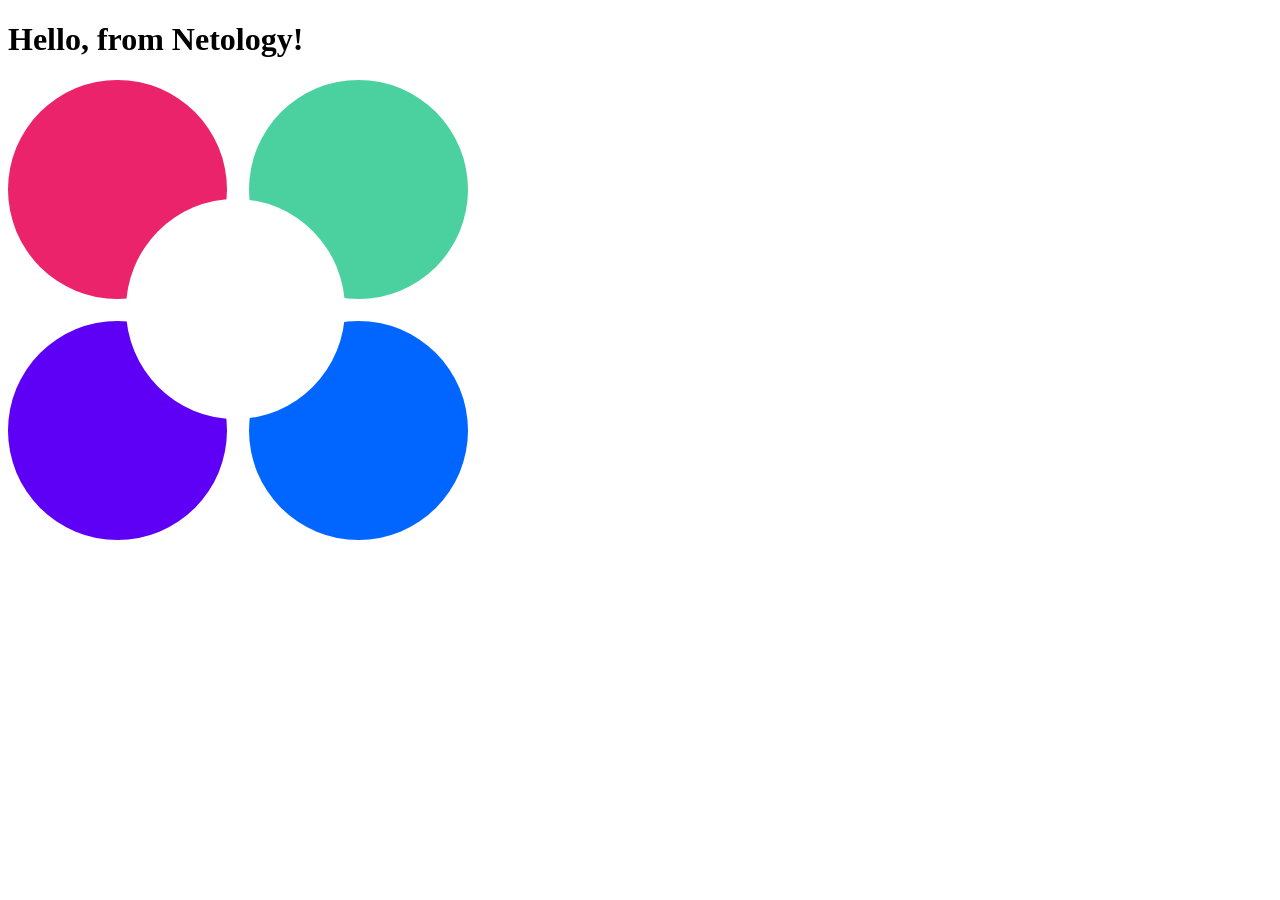
==== src/index.html @ e8587be5 "create project" ====
<!DOCTYPE html>
<html lang="en">
<head>
  <meta charset="UTF-8">
  <meta name="viewport" content="width=device-width, initial-scale=1.0">
  <meta http-equiv="X-UA-Compatible" content="ie=edge">
  <title>Document</title>
</head>
<body>
<h1>Hello, from Netology!</h1>
<img src="img/netology.svg" alt="Netology Logo">
</body>
</html>
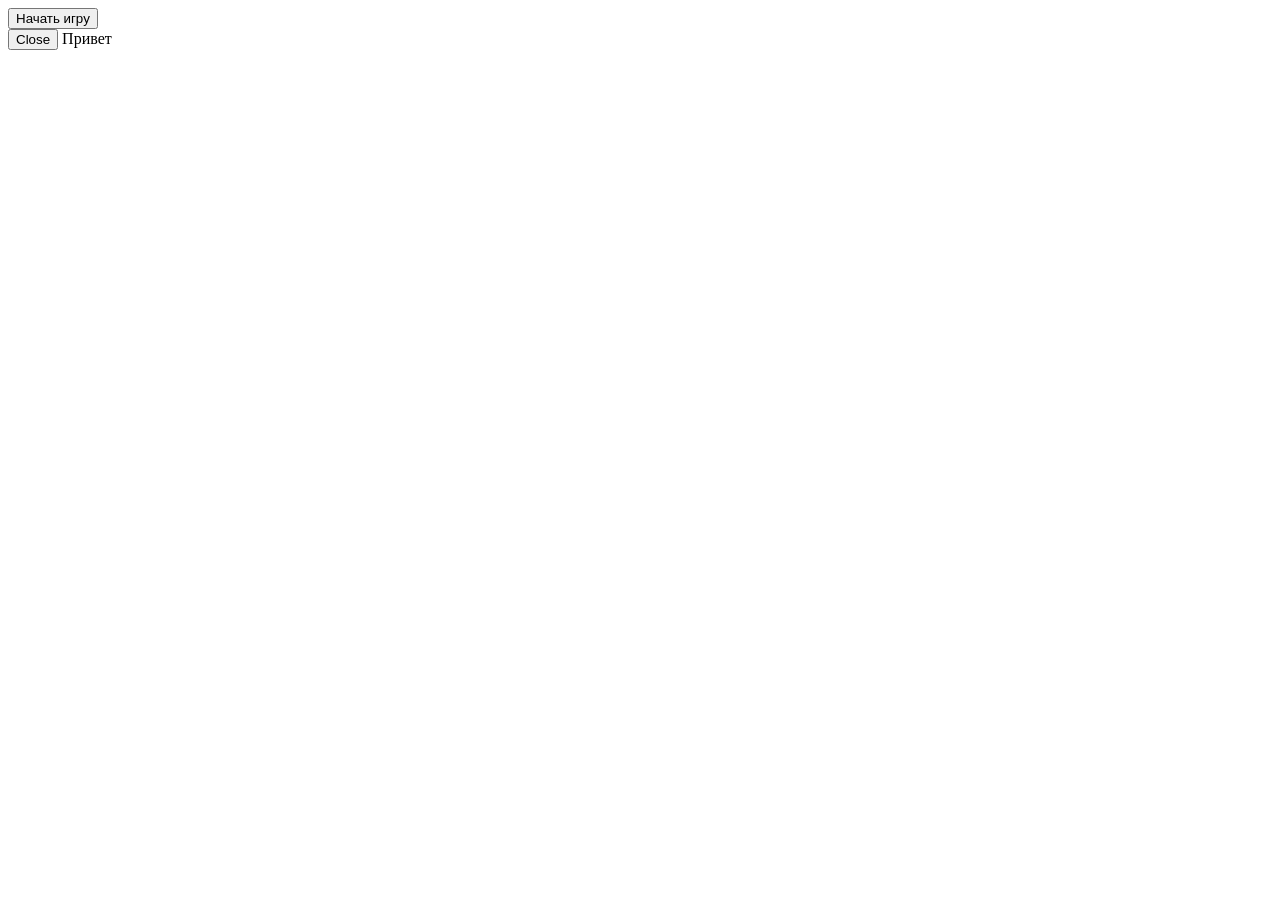
==== commit 4117d8fc: "added code" ====
--- a/src/index.html
+++ b/src/index.html
@@ -7,7 +7,19 @@
   <title>Document</title>
 </head>
 <body>
-<h1>Hello, from Netology!</h1>
-<img src="img/netology.svg" alt="Netology Logo">
+	<div id="start">
+    <button class="startButton">Начать игру</button>
+  </div>
+
+  <div class="block">
+
+    <div class="hystmodal">
+      <div class="hystmodal__window">
+        <button data-hystclose class="hystmodal__close">Close</button>
+        <span class='finalTitle'>Привет</span>
+      </div>
+    </div>
+
+  </div>
 </body>
 </html>
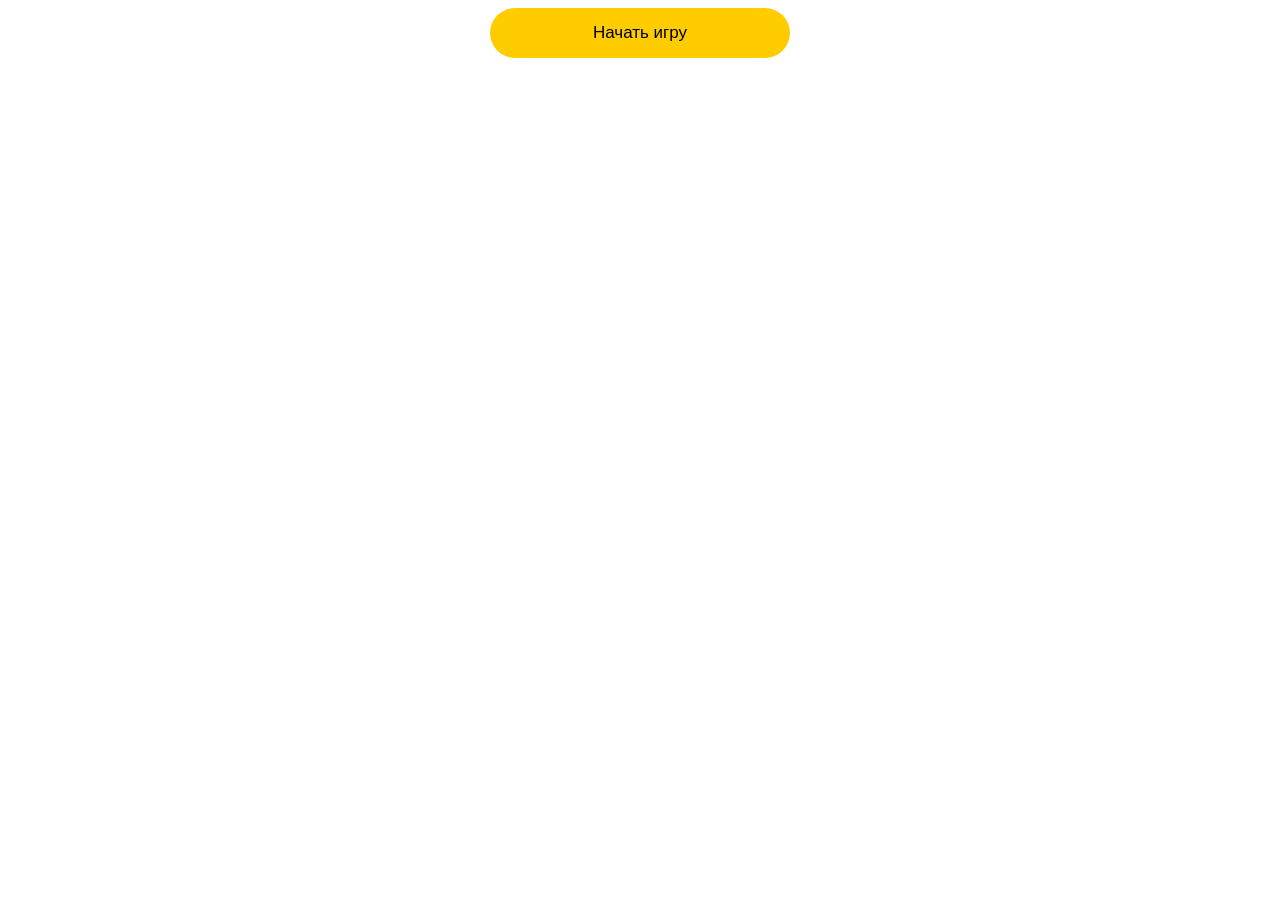
==== commit 2a26b7c6: "Added html" ====
--- a/src/index.html
+++ b/src/index.html
@@ -4,6 +4,7 @@
   <meta charset="UTF-8">
   <meta name="viewport" content="width=device-width, initial-scale=1.0">
   <meta http-equiv="X-UA-Compatible" content="ie=edge">
+	<link rel="stylesheet" href="./css/style.css">
   <title>Document</title>
 </head>
 <body>
@@ -21,5 +22,6 @@
     </div>
 
   </div>
+	<script src="./index.js"></script>
 </body>
 </html>
--- a/src/css/style.css
+++ b/src/css/style.css
@@ -0,0 +1,81 @@
+#start {
+  display: flex;
+  justify-content: center;
+}
+
+.startButton {
+  width: 300px;
+  height: 50px;
+  background-color: rgb(255, 204, 0);
+  border-radius: 35px;
+  border: 0;
+  font-size: 17px;
+}
+
+.block {
+  max-width: 680px;
+  display: flex;
+  justify-content: space-between;
+  flex-wrap: wrap;
+  margin: auto;
+}
+
+.cell {
+  flex-basis: 43%;
+  height: 120px;
+  margin: 10px;
+  background-color: rgb(0, 255, 255);
+  background-image: "https://github.com/netology-code/ahj-homeworks/blob/simplification/dom/pic/goblin.png?raw=true";
+
+  display:flex;
+  align-items:center;
+  justify-content: center;
+}
+
+.img div{
+  display:block;
+  max-width: 70%;
+  max-height: 70%;
+}
+
+.hystmodal {
+  position: fixed;
+  right: 0;
+  left: 0;
+  overflow: hidden;
+  overflow-y: auto;
+  -webkit-overflow-scrolling: touch;
+  display: flex;
+  flex-flow: column nowrap;
+  justify-content: center; /* см. ниже */
+  align-items: flex-start;
+  z-index: 99;
+  padding:30px 0;
+  visibility: hidden;
+}
+.hystmodal__window {
+  background: rgb(255, 204, 0);
+  width: 600px;
+  max-width: 100%;
+  margin: auto;
+  flex-shrink: 0;
+  text-align: center;
+}
+
+.finalTitle {
+  font-family: Arial, Helvetica, sans-serif;
+  text-align: center;
+  color: #333;
+  top:50%;
+  left:50%;
+}
+
+.hystmodal__close {
+  background-color: rgb(0, 255, 255);
+  font-family: Arial, Helvetica, sans-serif;
+  color:white;
+  border-radius: 35px;
+  border: 0;
+  font-size: 17px;
+  margin: 6px 0;
+}
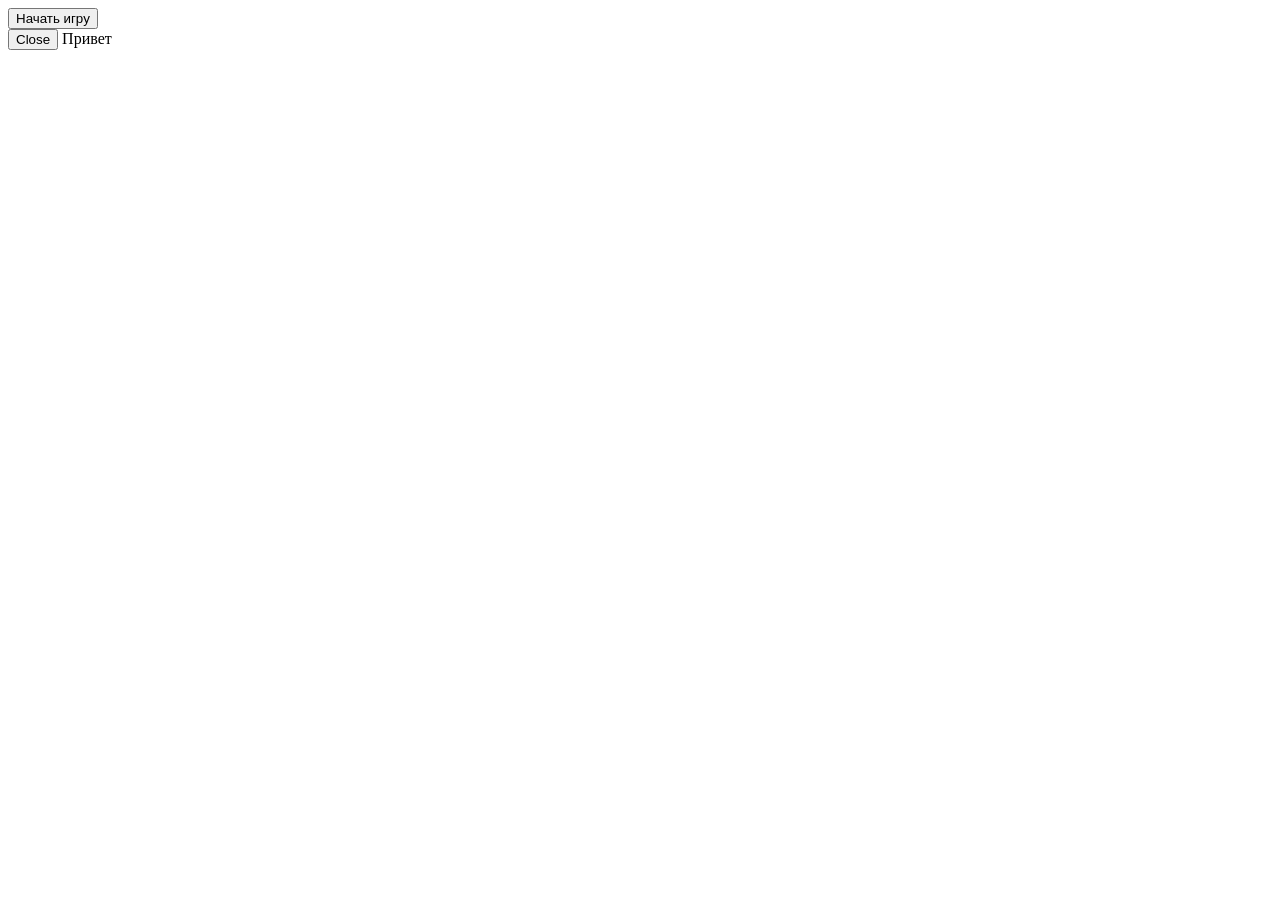
==== commit b752ebc8: "Added css" ====
--- a/src/index.html
+++ b/src/index.html
@@ -4,7 +4,7 @@
   <meta charset="UTF-8">
   <meta name="viewport" content="width=device-width, initial-scale=1.0">
   <meta http-equiv="X-UA-Compatible" content="ie=edge">
-	<link rel="stylesheet" href="./css/style.css">
+	<link rel="stylesheet" type="module" href="./css/style.css" >
   <title>Document</title>
 </head>
 <body>
@@ -22,6 +22,5 @@
     </div>
 
   </div>
-	<script src="./index.js"></script>
 </body>
 </html>
